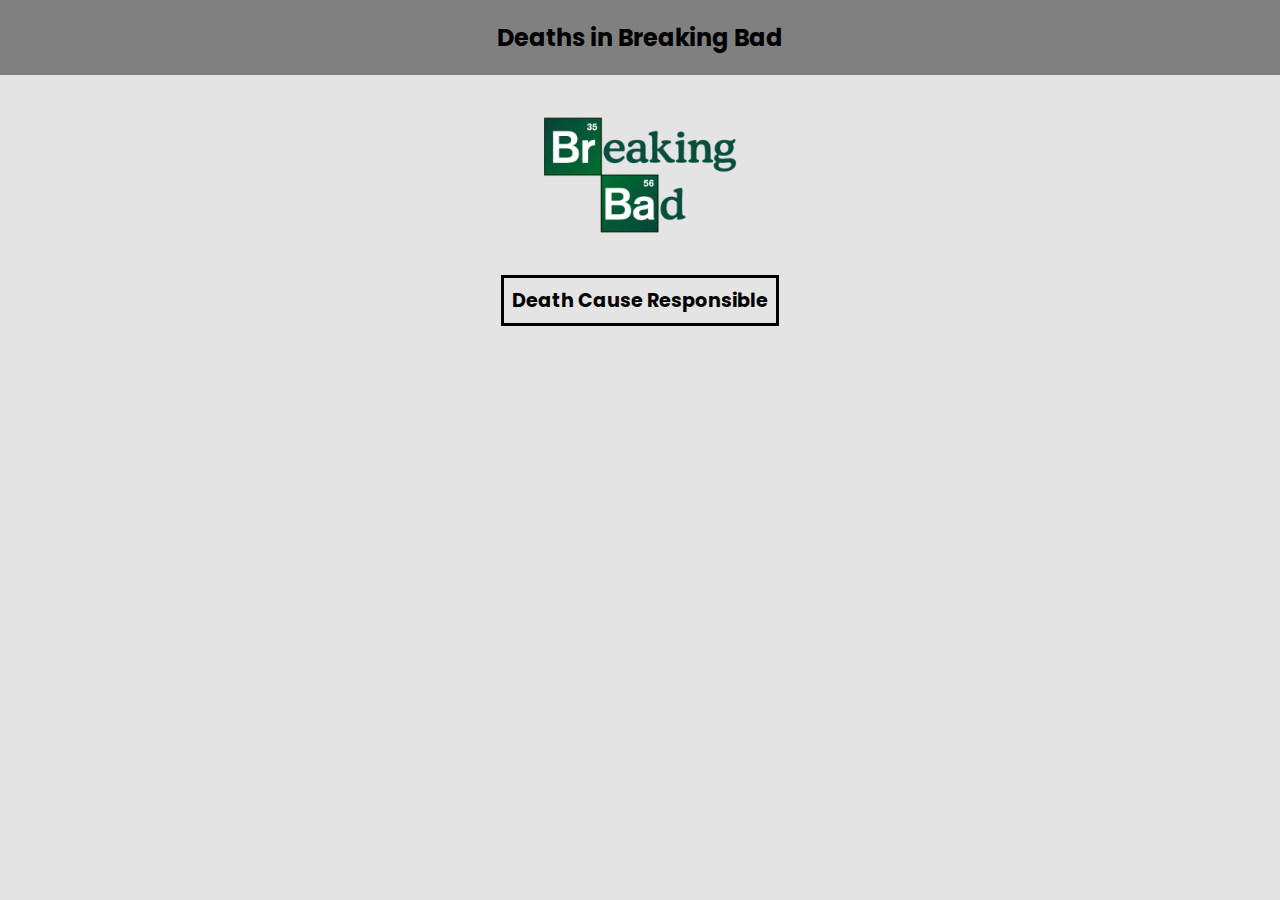
==== deaths.html @ 689ab54b "feat: adding deaths *" ====
<!DOCTYPE html>
<html lang="en">
  <head>
    <meta charset="UTF-8" />
    <meta http-equiv="X-UA-Compatible" content="IE=edge" />
    <meta name="viewport" content="width=device-width, initial-scale=1.0" />
    <link rel="stylesheet" type="text/css" href="src/stylesheet.css" />
    <link rel="icon" type="image/x-icon" href="img/favicon.png" />
    <title>Breaking Bad Wiki</title>
  </head>
  <body>
    <div class="menu">
      <h2>Deaths in Breaking Bad</h2>
    </div>
    <div class="header">
      <img class="logo" src="img/logo.png" />
    </div>
    <div class="content">
        <table id="table">
          <tbody id="tbody">
            <tr class="struct">
              <th>Death</th>
              <th>Cause</th>
              <th>Responsible</th>
            </tr>
          </tbody>
          </table>
    </div>
          <script src="src/apiDeaths.js"></script>
  </body>
</html>
---- src/stylesheet.css ----
@import url('https://fonts.googleapis.com/css2?family=Poppins:wght@300;400&family=Teko:wght@300&display=swap');

body{
    margin: 0;
    background: #e4e4e4;
    font-family: "Poppins", sans-serif;
}
*{
    box-sizing: border-box;
}
.menu{
    display: flex;
    justify-content: center;
    background: gray;
}
.header{
    display: flex;
    justify-content: center;
}
.header .logo{
    width: 200px;
    height: 200px;
}
.content{
    display: flex;
    justify-content: center;
}
table{
    border: solid black;
    font-size: 1.2rem;
    padding: 5px;
}
td{
    height: auto;
    text-align: center;
}
td img{
    height: 150px;
}
th{
    height: auto;
    text-align: center;
}
td img:hover{
    cursor: zoom-in;
    transition-delay: 0.1s;
    transform: scale(5);
    border-radius: 12px;
}
.controls{
    display: flex;
    justify-content: center;
    align-items: center;
}
.controls #first, #prev, #numbers, #next, #last{
    margin: 10px;
    font-size: 25px;
}

.slider-container{
    display: flex;
    justify-content: space-around;
    flex-wrap: wrap;
}

.slider-container img{
    padding: 15px;
    width: auto;
    height: 20rem;
}
@media (max-width: 600px){
    h2{
        font-size: 20px;
    }
    .header .logo{
        width: 150px;
        height: 150px;
    }
    table{
        padding: 0px;
    }
    td{
        font-size: 10px;
    }
    td img{
        height: 10px;
    }
    td img:hover{
        transform: scale(5);
    }
}
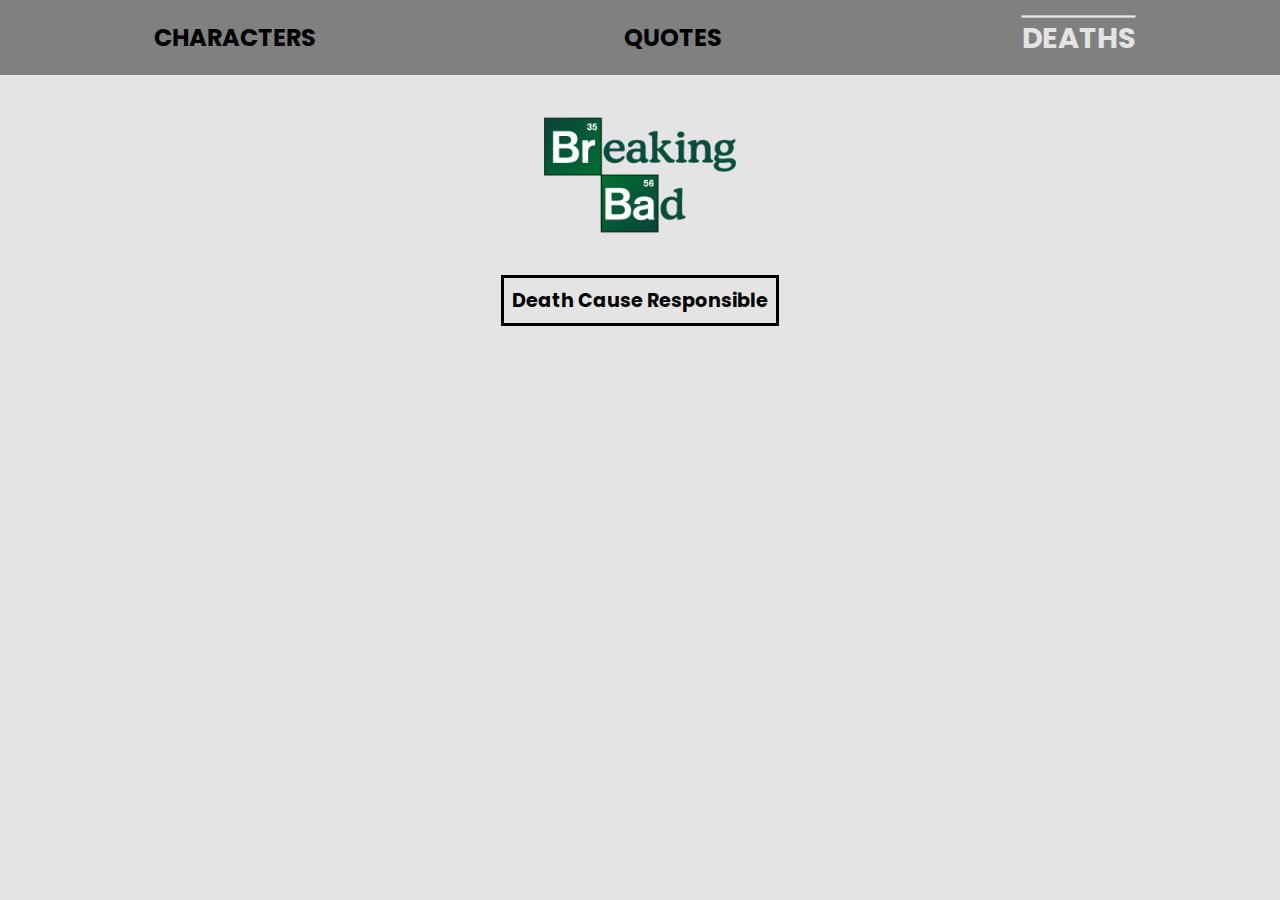
==== commit 459a696d: "feat: added navigation menu" ====
--- a/deaths.html
+++ b/deaths.html
@@ -10,22 +10,24 @@
   </head>
   <body>
     <div class="menu">
-      <h2>Deaths in Breaking Bad</h2>
+      <a href="index.html"><h2>CHARACTERS</h2></a>
+      <a href="quotes.html"><h2>QUOTES</h2></a>
+      <a href="deaths.html"><h2 class="active">DEATHS</h2></a>
     </div>
     <div class="header">
       <img class="logo" src="img/logo.png" />
     </div>
     <div class="content">
-        <table id="table">
-          <tbody id="tbody">
-            <tr class="struct">
-              <th>Death</th>
-              <th>Cause</th>
-              <th>Responsible</th>
-            </tr>
-          </tbody>
-          </table>
+      <table id="table">
+        <tbody id="tbody">
+          <tr class="struct">
+            <th>Death</th>
+            <th>Cause</th>
+            <th>Responsible</th>
+          </tr>
+        </tbody>
+      </table>
     </div>
-          <script src="src/apiDeaths.js"></script>
+    <script src="src/apiDeaths.js"></script>
   </body>
 </html>
--- a/src/stylesheet.css
+++ b/src/stylesheet.css
@@ -1,91 +1,105 @@
-@import url('https://fonts.googleapis.com/css2?family=Poppins:wght@300;400&family=Teko:wght@300&display=swap');
+@import url("https://fonts.googleapis.com/css2?family=Poppins:wght@300;400&family=Teko:wght@300&display=swap");
 
-body{
-    margin: 0;
-    background: #e4e4e4;
-    font-family: "Poppins", sans-serif;
+body {
+  margin: 0;
+  background: #e4e4e4;
+  font-family: "Poppins", sans-serif;
 }
-*{
-    box-sizing: border-box;
+* {
+  box-sizing: border-box;
 }
-.menu{
-    display: flex;
-    justify-content: center;
-    background: gray;
+.menu {
+  display: flex;
+  justify-content: space-around;
+  background: gray;
 }
-.header{
-    display: flex;
-    justify-content: center;
+.menu .active,
+h2:hover {
+  transform: scale(1.2);
+  color: #e4e4e4;
+  text-decoration: overline;
 }
-.header .logo{
-    width: 200px;
-    height: 200px;
+.menu a {
+  text-decoration: none;
+  color: unset;
 }
-.content{
-    display: flex;
-    justify-content: center;
+.header {
+  display: flex;
+  justify-content: center;
 }
-table{
-    border: solid black;
-    font-size: 1.2rem;
-    padding: 5px;
+.header .logo {
+  width: 200px;
+  height: 200px;
 }
-td{
-    height: auto;
-    text-align: center;
+.content {
+  display: flex;
+  justify-content: center;
 }
-td img{
-    height: 150px;
+table {
+  border: solid black;
+  font-size: 1.2rem;
+  padding: 5px;
 }
-th{
-    height: auto;
-    text-align: center;
+td {
+  height: auto;
+  text-align: center;
 }
-td img:hover{
-    cursor: zoom-in;
-    transition-delay: 0.1s;
-    transform: scale(5);
-    border-radius: 12px;
+td img {
+  height: 150px;
 }
-.controls{
-    display: flex;
-    justify-content: center;
-    align-items: center;
+th {
+  height: auto;
+  text-align: center;
 }
-.controls #first, #prev, #numbers, #next, #last{
-    margin: 10px;
-    font-size: 25px;
+td img:hover {
+  cursor: zoom-in;
+  transition-delay: 0.1s;
+  transform: scale(5);
+  border-radius: 12px;
+}
+.controls {
+  display: flex;
+  justify-content: center;
+  align-items: center;
+}
+.controls #first,
+#prev,
+#numbers,
+#next,
+#last {
+  margin: 10px;
+  font-size: 25px;
 }
 
-.slider-container{
-    display: flex;
-    justify-content: space-around;
-    flex-wrap: wrap;
+.slider-container {
+  display: flex;
+  justify-content: space-around;
+  flex-wrap: wrap;
 }
 
-.slider-container img{
-    padding: 15px;
-    width: auto;
-    height: 20rem;
+.slider-container img {
+  padding: 15px;
+  width: auto;
+  height: 20rem;
 }
-@media (max-width: 600px){
-    h2{
-        font-size: 20px;
-    }
-    .header .logo{
-        width: 150px;
-        height: 150px;
-    }
-    table{
-        padding: 0px;
-    }
-    td{
-        font-size: 10px;
-    }
-    td img{
-        height: 10px;
-    }
-    td img:hover{
-        transform: scale(5);
-    }
+@media (max-width: 600px) {
+  h2 {
+    font-size: 20px;
+  }
+  .header .logo {
+    width: 150px;
+    height: 150px;
+  }
+  table {
+    padding: 0px;
+  }
+  td {
+    font-size: 10px;
+  }
+  td img {
+    height: 10px;
+  }
+  td img:hover {
+    transform: scale(5);
+  }
 }
